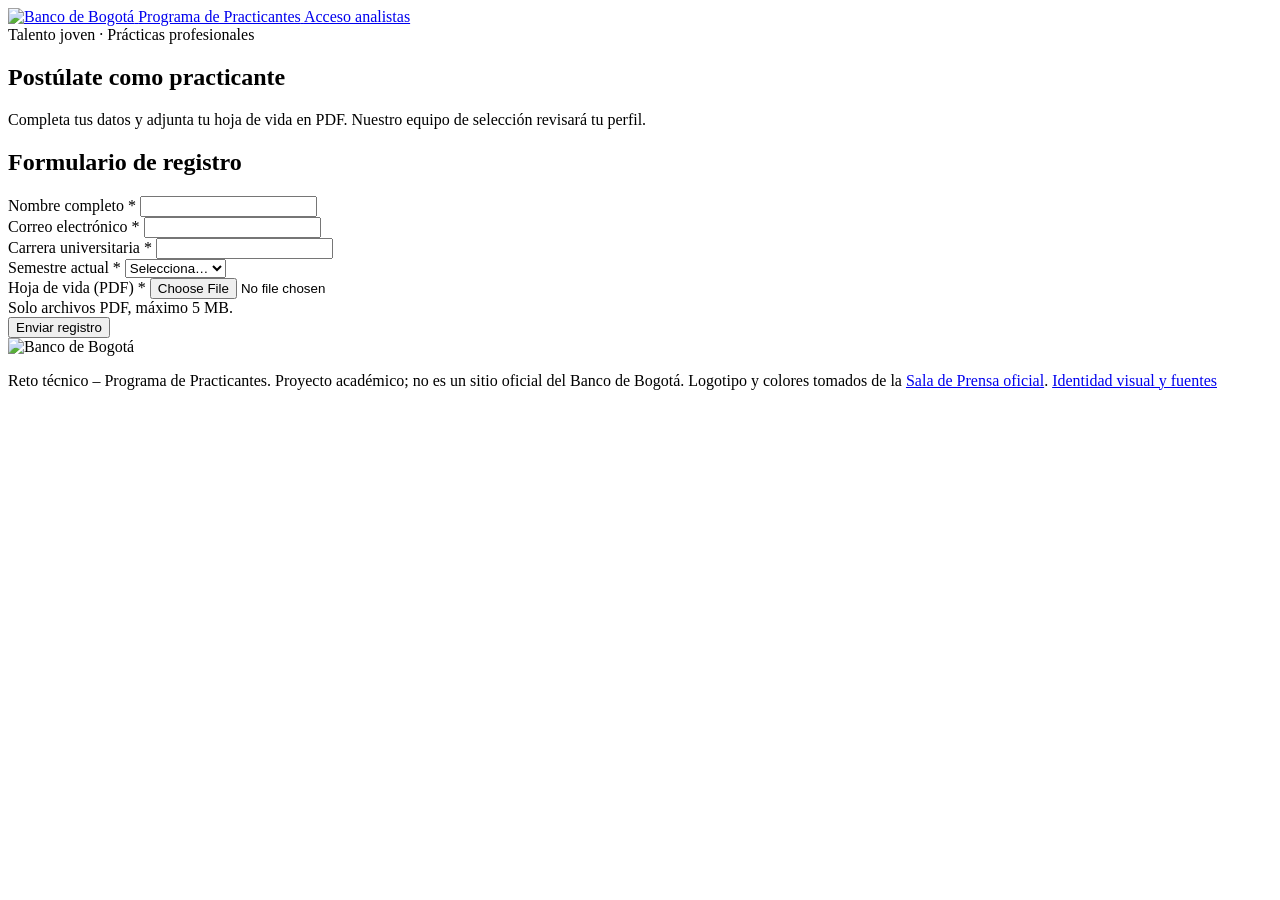
==== frontend/index.html @ faef1ce8 "Plataforma básica de selección de practicantes (Kata Practicing - Challenge 1) Front-end HTML/CSS/JS" ====
<!doctype html>
<html lang="es">
<head>
  <meta charset="utf-8">
  <meta name="viewport" content="width=device-width, initial-scale=1">
  <title>Registro de Practicantes | Banco de Bogotá</title>
  <link rel="icon" type="image/png" href="/img/favicon.png">
  <link rel="preconnect" href="https://fonts.googleapis.com">
  <link href="https://fonts.googleapis.com/css2?family=Montserrat:wght@400;500;600;700;800&display=swap" rel="stylesheet">
  <link rel="stylesheet" href="/css/styles.css">
</head>
<body>
  <header class="encabezado">
    <div class="encabezado__contenido">
      <a class="marca" href="/" aria-label="Banco de Bogotá – Programa de Practicantes">
        <img class="marca__logo" src="/img/logo-banco-de-bogota.png" alt="Banco de Bogotá" width="1430" height="232">
        <span class="marca__sub">Programa de Practicantes</span>
      </a>
      <a class="enlace-claro" href="/analista.html">Acceso analistas</a>
    </div>
  </header>

  <section class="franja">
    <div class="franja__contenido">
      <div class="franja__miga">Talento joven · Prácticas profesionales</div>
      <h1>Postúlate como practicante</h1>
      <p>Completa tus datos y adjunta tu hoja de vida en PDF. Nuestro equipo de selección revisará tu perfil.</p>
    </div>
  </section>

  <main class="contenedor contenedor--angosto">
    <div class="tarjeta">
      <h2>Formulario de registro</h2>
      <div id="alerta" class="alerta" role="status" hidden></div>

      <form id="form-registro" novalidate>
        <div class="campo">
          <label for="nombreCompleto">Nombre completo <span class="obligatorio">*</span></label>
          <input id="nombreCompleto" name="nombreCompleto" type="text" maxlength="120" autocomplete="name" required>
          <div class="campo__error" data-error-de="nombreCompleto"></div>
        </div>

        <div class="campo">
          <label for="correo">Correo electrónico <span class="obligatorio">*</span></label>
          <input id="correo" name="correo" type="email" maxlength="120" autocomplete="email" required>
          <div class="campo__error" data-error-de="correo"></div>
        </div>

        <div class="fila">
          <div class="campo">
            <label for="carrera">Carrera universitaria <span class="obligatorio">*</span></label>
            <input id="carrera" name="carrera" type="text" maxlength="120" required>
            <div class="campo__error" data-error-de="carrera"></div>
          </div>
          <div class="campo">
            <label for="semestre">Semestre actual <span class="obligatorio">*</span></label>
            <select id="semestre" name="semestre" required>
              <option value="">Selecciona…</option>
            </select>
            <div class="campo__error" data-error-de="semestre"></div>
          </div>
        </div>

        <div class="campo">
          <label for="hojaVida">Hoja de vida (PDF) <span class="obligatorio">*</span></label>
          <input id="hojaVida" name="hojaVida" type="file" accept="application/pdf,.pdf" required>
          <div class="campo__ayuda">Solo archivos PDF, máximo 5 MB.</div>
          <div class="campo__error" data-error-de="hojaVida"></div>
        </div>

        <button id="btn-enviar" class="boton boton--primario boton--bloque" type="submit">Enviar registro</button>
      </form>
    </div>
  </main>

  <footer class="pie">
    <div class="pie__contenido">
      <img class="pie__logo" src="/img/logo-banco-de-bogota-blanco.png" alt="Banco de Bogotá" width="330" height="55">
      <p class="pie__texto">Reto técnico – Programa de Practicantes. Proyecto académico; no es un sitio oficial del Banco de Bogotá.
        Logotipo y colores tomados de la <a href="https://saladeprensa.bancodebogota.com/logos-y-marca/" target="_blank" rel="noopener noreferrer">Sala de Prensa oficial</a>.
        <a href="/marca.html">Identidad visual y fuentes</a></p>
    </div>
  </footer>

  <script src="/js/comun.js"></script>
  <script src="/js/registro.js"></script>
</body>
</html>
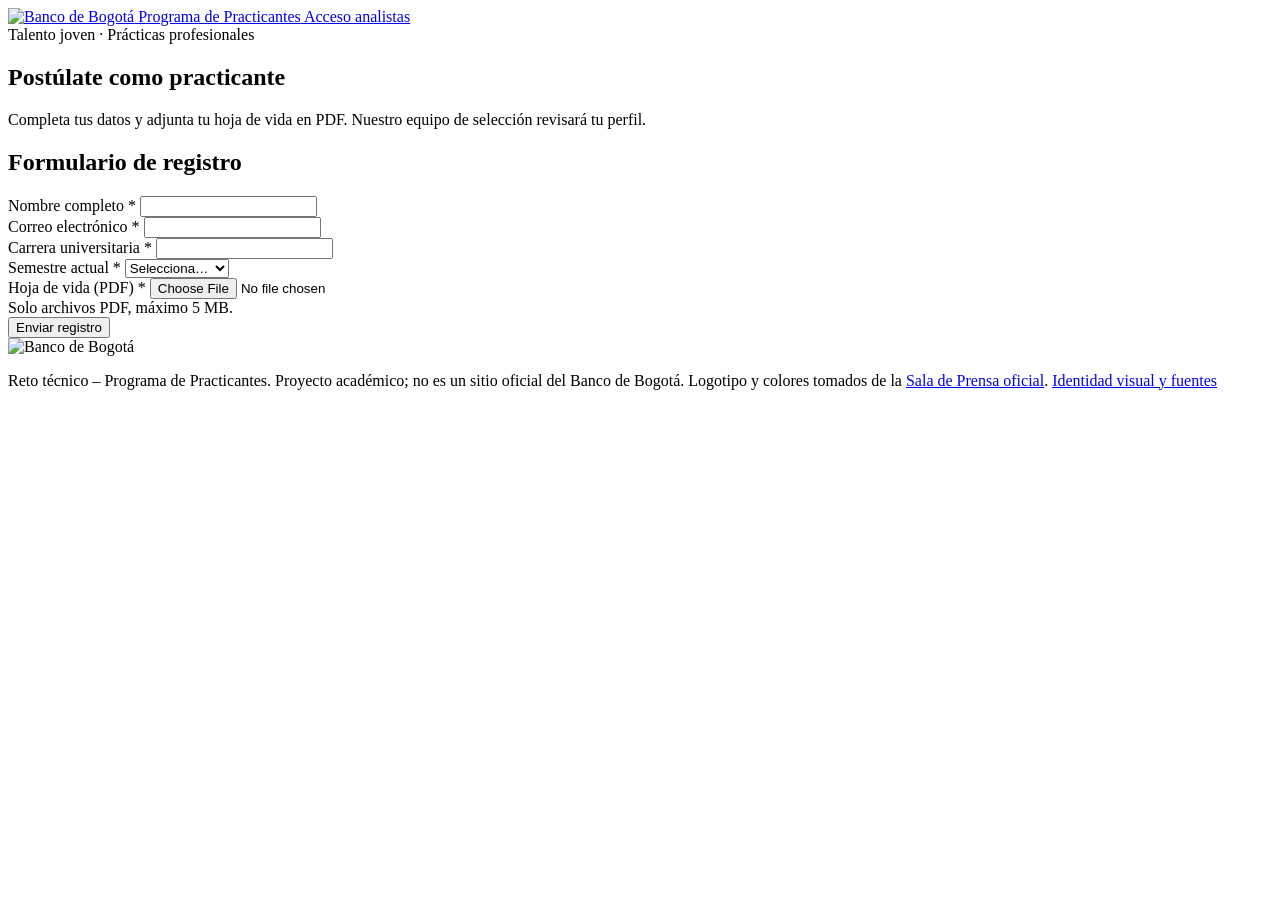
==== commit f184292a: "feat: API REST nivel 3 (HATEOAS), Swagger, integridad de datos y semestre 1 a 10 - Semestre limitado" ====
--- a/frontend/index.html
+++ b/frontend/index.html
@@ -7,7 +7,7 @@
   <link rel="icon" type="image/png" href="/img/favicon.png">
   <link rel="preconnect" href="https://fonts.googleapis.com">
   <link href="https://fonts.googleapis.com/css2?family=Montserrat:wght@400;500;600;700;800&display=swap" rel="stylesheet">
-  <link rel="stylesheet" href="/css/styles.css">
+  <link rel="stylesheet" href="/css/styles.css?v=2">
 </head>
 <body>
   <header class="encabezado">
@@ -56,6 +56,16 @@
             <label for="semestre">Semestre actual <span class="obligatorio">*</span></label>
             <select id="semestre" name="semestre" required>
               <option value="">Selecciona…</option>
+              <option value="1">1.º semestre</option>
+              <option value="2">2.º semestre</option>
+              <option value="3">3.º semestre</option>
+              <option value="4">4.º semestre</option>
+              <option value="5">5.º semestre</option>
+              <option value="6">6.º semestre</option>
+              <option value="7">7.º semestre</option>
+              <option value="8">8.º semestre</option>
+              <option value="9">9.º semestre</option>
+              <option value="10">10.º semestre</option>
             </select>
             <div class="campo__error" data-error-de="semestre"></div>
           </div>
@@ -82,7 +92,7 @@
     </div>
   </footer>
 
-  <script src="/js/comun.js"></script>
-  <script src="/js/registro.js"></script>
+  <script src="/js/comun.js?v=2"></script>
+  <script src="/js/registro.js?v=2"></script>
 </body>
 </html>
